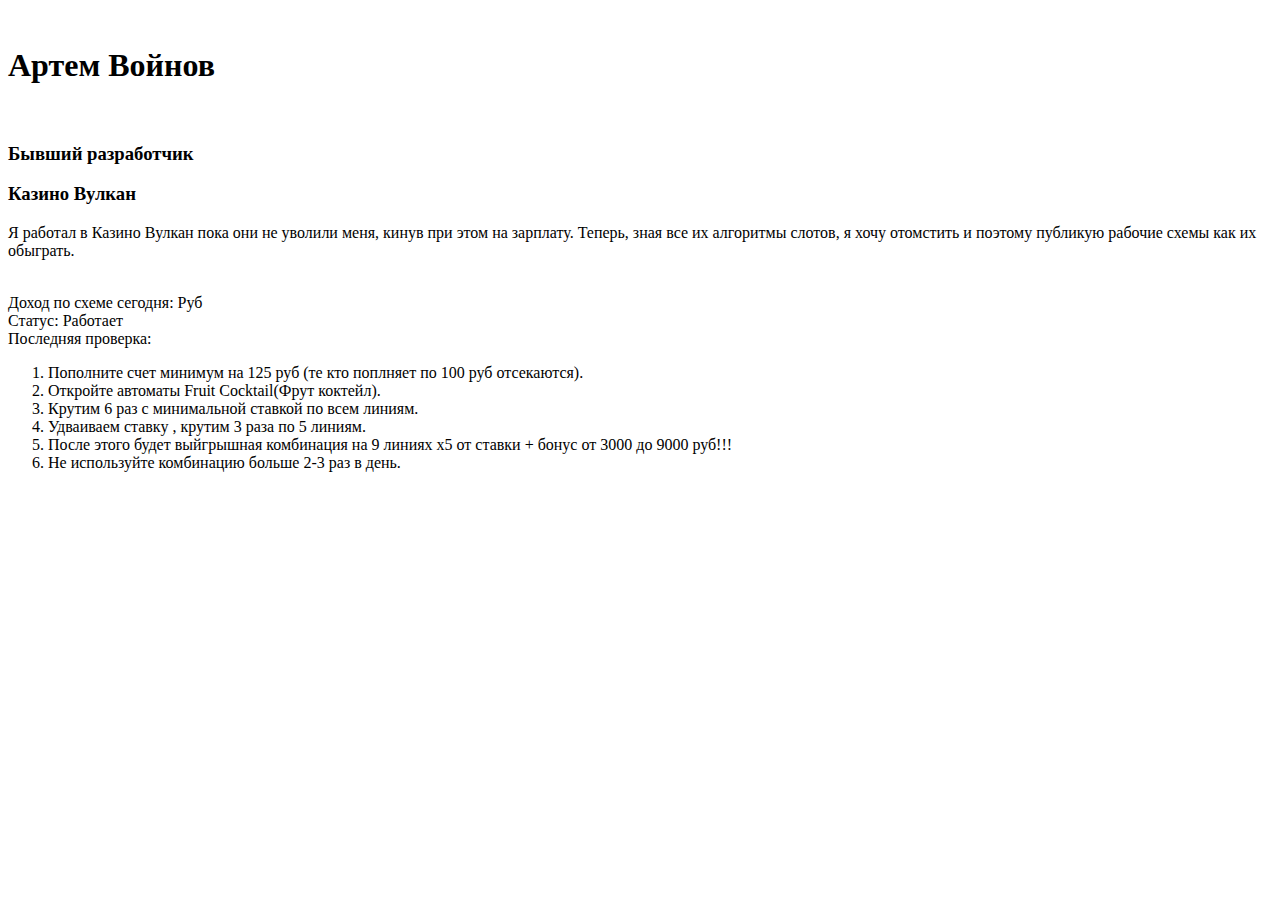
==== index.html @ 31158a54 "Add files via upload" ====
<!DOCTYPE html>
<html lang="en">
	<head>
		<meta charset="utf-8">
		<meta name="viewport" content="width=device-width, initial-scale=1, shrink-to-fit=no">
		<meta name="description" content="">
		<meta name="author" content="">
		<link rel="icon" href="../../../../favicon.ico">

		<title>Starter Template for Bootstrap</title>

		<!-- Bootstrap core CSS -->
		<link href="css/bootstrap-grid.min.css" rel="stylesheet">

		<!-- Custom styles for this template -->
		<link href="css/style.css" rel="stylesheet">

		<!-- JQUERY -->
		<script src="https://ajax.googleapis.com/ajax/libs/jquery/3.3.1/jquery.min.js"></script>
		<script src="js/script.js"></script>
	</head>

	<body>
		<div class="container">
			<div class="row">
				<div class="col-4">
					<img src="img/face.png" alt="">
				</div>
				<div class="col-8">
					<h1>Артем Войнов</h1>
					<br>
					<h3>Бывший разработчик</h3>
					<h3>Казино Вулкан</h3>
				</div>
			</div>
		</div>
		<div class="text-box">
			<p>Я работал в Казино Вулкан пока они не 
				уволили меня, кинув при этом на зарплату. 
                Теперь, зная все их алгоритмы слотов, я хочу 
                отомстить и поэтому публикую рабочие схемы как их обыграть.
			   </p>
			   <br>
			   Доход по схеме сегодня: <span class="red" id="count"></span> Руб <br>
			   Статус: <span class="green work">Работает </span><br>
			   Последняя проверка: <span class="green" id="date"></span>
		</div>

		<div class="list">
			<ol>
				<li>Пополните счет минимум на 125 руб (те кто поплняет по 100 руб отсекаются).</li>
				<li>Откройте автоматы <span class="yellow">Fruit Cocktail</span>(Фрут коктейл).</li>
				<li>Крутим 6 раз с минимальной ставкой по всем линиям.</li>
				<li>Удваиваем ставку , крутим  3 раза по 5 линиям.</li>
				<li>После этого будет выйгрышная комбинация на 9 линиях <span class="green">x5</span> от ставки + бонус от <span class="green">3000</span> до <span class="green">9000</span> руб!!!</li>
				<li>Не используйте комбинацию больше 2-3 раз в день.</li>
			</ol>
		</div>





		<script>
var clients = 356097;// начальное количество клиентов
clients = localStorage.getItem("client") || clients;
setInterval(function () {	
document.getElementById('count').innerHTML = clients	
clients+=150;	
}, 3000);
window.onbeforeunload = function () {
localStorage.setItem("clients", clients);
}
</script>
	</body>
</html>
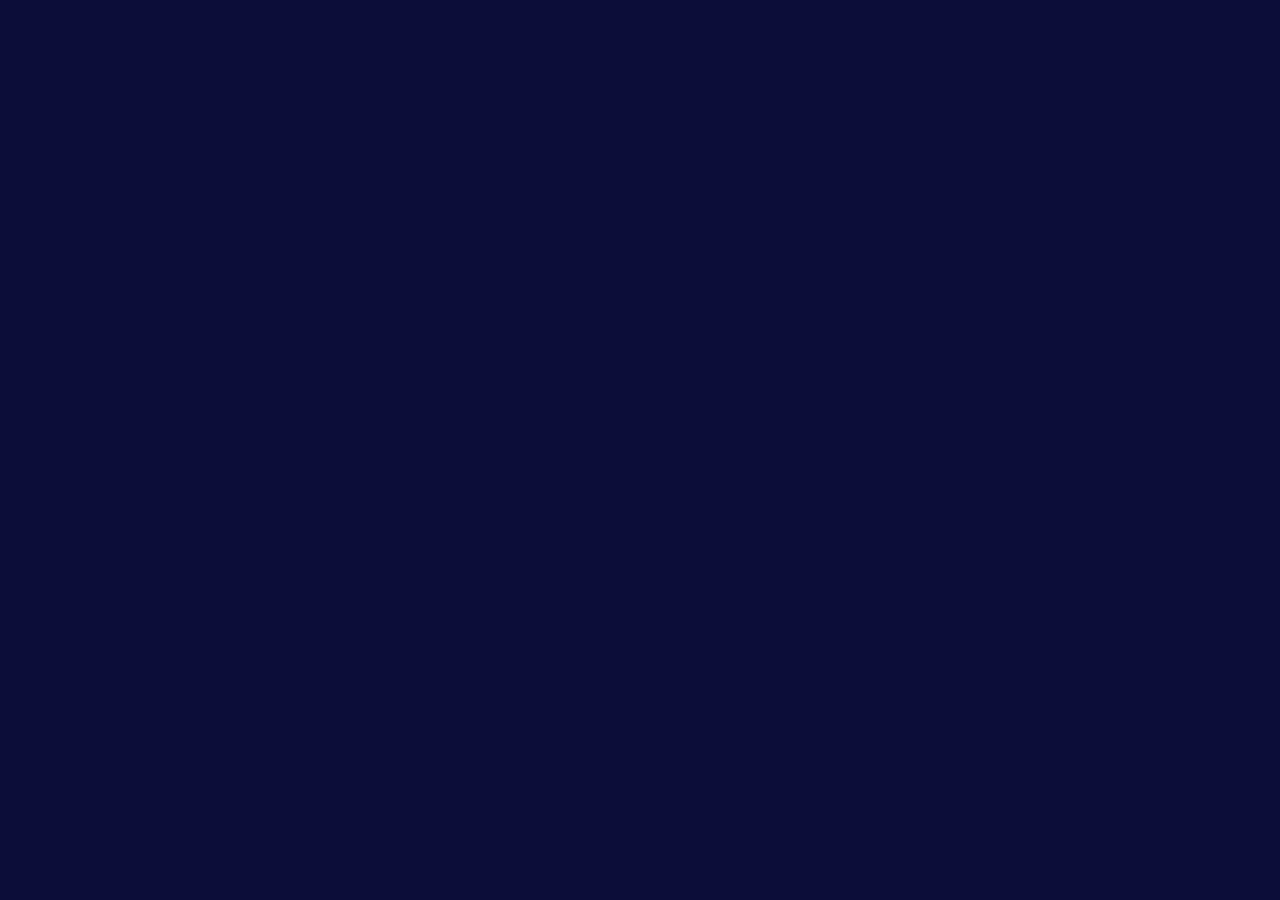
==== commit ce7a86f6: "Update index.html" ====
--- a/index.html
+++ b/index.html
@@ -35,7 +35,7 @@
 			</div>
 		</div>
 		<div class="text-box">
-			<p>Я работал в Казино Вулкан пока они не 
+			<p style="font-size:24px">Я работал в Казино Вулкан пока они не 
 				уволили меня, кинув при этом на зарплату. 
                 Теперь, зная все их алгоритмы слотов, я хочу 
                 отомстить и поэтому публикую рабочие схемы как их обыграть.
@@ -73,4 +73,4 @@
 }
 </script>
 	</body>
-</html>+</html>
--- a/css/style.css
+++ b/css/style.css
@@ -0,0 +1,96 @@
+*{
+	padding: 0px;
+	margin: 0px;
+	box-sizing: border-box;
+	font-family: sans-serif;
+	background:#0c0d39;
+	
+}
+
+img{
+	max-width: 100%;
+
+}
+
+.col-4{
+	    padding-right: 0px!important;
+       /* padding-left: 0px!important;*/
+       padding-top: 10px;
+}
+.col-8{
+	 padding-right: 0px!important;
+	  padding-top: 10px;
+}
+h1{
+	color:white;
+	padding-bottom: 5px;
+	font-size: 25px;
+}
+h3{
+	color:white;
+	font-size: 15px;
+}
+
+.text-box{
+	padding-top: 25px;
+	color:white;
+	padding-left: 15px;
+	padding-right: 10px;
+	font-size: 5px;
+}
+
+.red{
+	color:red;
+	font-weight: bold;
+}
+
+.green{
+	color:green;
+	font-weight: bold;
+}
+
+.yellow{
+	color:yellow;
+	font-weight: bold;
+
+}
+
+.list{
+	padding-top: 20px;
+	color: white;
+	padding-left: 35px;
+	padding-right: 15px;
+	padding-bottom: 15px;
+	font-size: 5px;
+}
+
+li{
+	padding-bottom: 10px;
+}
+
+@media only screen and (min-width: 500px) {
+	body{
+		display: none;
+	}
+
+}
+
+
+/*----------js*/
+.work{
+	  animation: blink 400ms alternate infinite;
+
+}
+
+@keyframes blink {
+  from {
+    opacity: 1;
+  }
+
+  to {
+
+    opacity: 0.5;
+
+  }
+
+}
